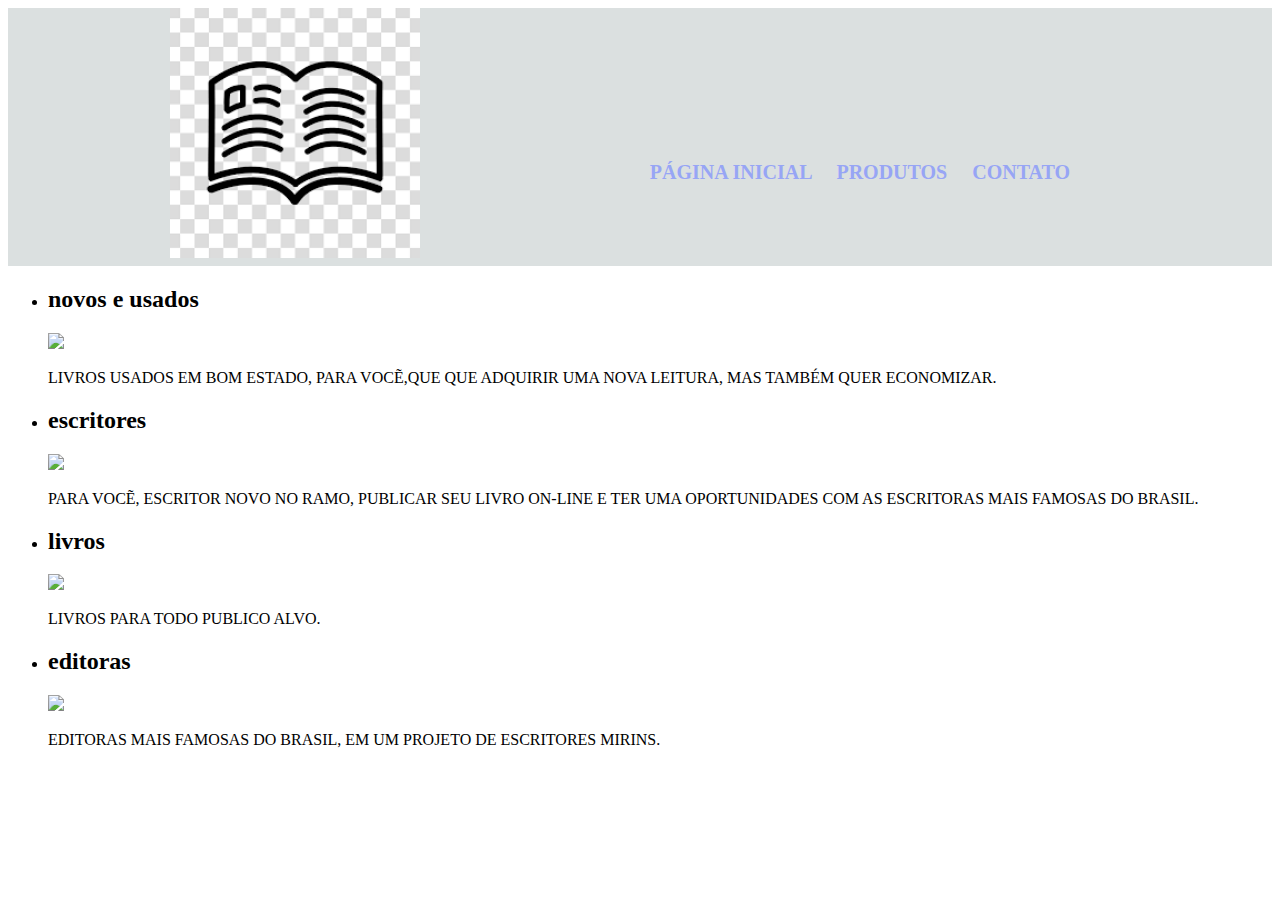
==== produtos.html @ 89829827 "MDBUDHUWD" ====
<!DOCTYPE html>
<html lang="en">
<head>
    <meta charset="UTF-8">
    <title>Livraria pisando nas nuvens</title>
    <link rel="stylesheet" href="produtos.css">
</head>
    <body>
        <header>
             <div class="caixa-nav">
        <h1><img id="logo" src="livro.png"</h1>
            <nav>
                 <ul>
                    <li><a href="index.html"> Página inicial </a></li>
                    <li><a href="produtos.html"> Produtos </a></li>
                    <li><a href="contato.html"> Contato </a></li>
                 </ul>
            </nav>
             </div>
        </header>

        <main>
            <ul>
                <li>
                    <h2>novos e usados</h2>
                    <img src="https://www.google.com/url?sa=i&url=https%3A%2F%2Fwww.enjoei.com.br%2Fp%2Flote-50-livros-usados-para-sebos-e-bibliotecas-46842589&psig=AOvVaw202BFV8phYe2udNOJren1y&ust=1669118412407000&source=images&cd=vfe&ved=0CBAQjRxqFwoTCNiH7_Ccv_sCFQAAAAAdAAAAABAD">
                    <p>LIVROS USADOS EM BOM ESTADO, PARA VOCẼ,QUE QUE ADQUIRIR UMA NOVA LEITURA, MAS TAMBÉM QUER ECONOMIZAR. </p>
                    <p></p>
                </li>
                <li>
                   <h2>escritores</h2>
                   <img src="https://www.google.com/url?sa=i&url=https%3A%2F%2Fwww.frizero.com.br%2F2021%2F02%2F23%2Faproveite-algumas-dicas-de-como-se-tornar-um-escritor-profissional%2F&psig=AOvVaw2swP_n5uzH-w28c6fLceJ4&ust=1669118490801000&source=images&cd=vfe&ved=0CBAQjRxqFwoTCKCV342dv_sCFQAAAAAdAAAAABAD">
                   <p> PARA VOCẼ, ESCRITOR  NOVO NO RAMO, PUBLICAR SEU LIVRO ON-LINE E TER UMA OPORTUNIDADES COM AS ESCRITORAS MAIS FAMOSAS DO BRASIL. </p>
                   
                </li>
                <li>
                   <h2>livros</h2>
                   <img src="https://www.google.com/url?sa=i&url=https%3A%2F%2Fvalor.globo.com%2Fcarreira%2Fcoluna%2Fcomo-superleitores-conseguem-ler-52-livros-por-ano.ghtml&psig=AOvVaw33Xaa-5WApSoKlL_DtCVUd&ust=1669118572552000&source=images&cd=vfe&ved=0CBAQjRxqFwoTCMCgx7Odv_sCFQAAAAAdAAAAABAD">
                   <p> LIVROS PARA TODO PUBLICO ALVO.</p>
                   
                </li>
                <li>
                    <h2>editoras</h2>
                    <img src="https://www.google.com/url?sa=i&url=https%3A%2F%2Fwww.le.com.br%2Fblog%2Feditoras-distribuidas%2F&psig=AOvVaw3THEHQl9f2pIXLK9C3tBj8&ust=1669118613123000&source=images&cd=vfe&ved=0CBAQjRxqFwoTCIiPksSdv_sCFQAAAAAdAAAAABAD">
                   <p> EDITORAS MAIS FAMOSAS DO BRASIL, EM UM PROJETO DE ESCRITORES MIRINS.</p>
                   
                </li>

            </ul>
        </main>
    </body>
</html>
---- produtos.css ----
header {
        background: rgb(219, 224, 224);
      }
        
    .caixa-nav{   
        position: relative;
        width: 940px;
        margin: 0 auto;
    }
    
    h1 {
        display: inline;
    }
    
    #logo {
        width: 250px;
    }
    
    nav {
        display: inline-block;
        position: absolute;
        right: 30px;
        top: 110px;
    }
    
    nav li {
        display: inline;
        margin: 10px;
    }
    
    nav a {
        text-transform: uppercase;
        color: rgb(151, 165, 245);
        font-weight: bold;
        font-size: 20px;
        text-decoration: none;
    }
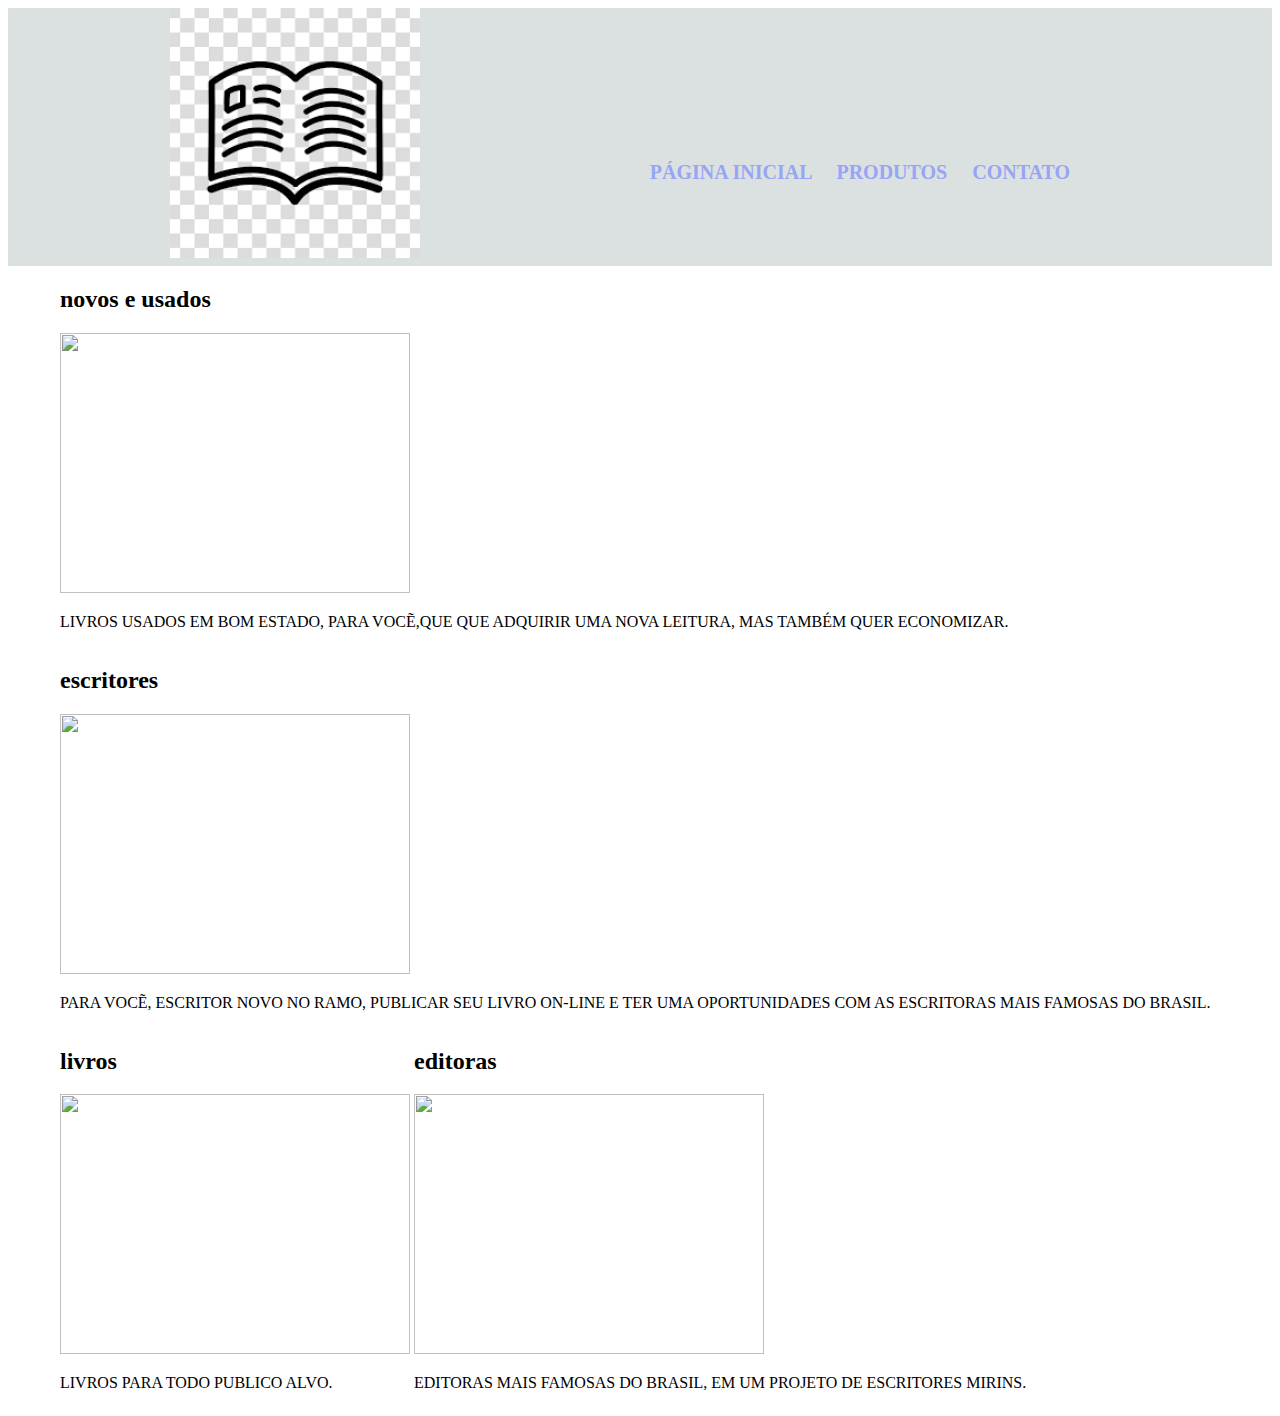
==== commit 84e576ef: "losdoosa" ====
--- a/produtos.html
+++ b/produtos.html
@@ -20,28 +20,28 @@
         </header>
 
         <main>
-            <ul>
+            <ul class="produtos">
                 <li>
                     <h2>novos e usados</h2>
-                    <img src="https://www.google.com/url?sa=i&url=https%3A%2F%2Fwww.enjoei.com.br%2Fp%2Flote-50-livros-usados-para-sebos-e-bibliotecas-46842589&psig=AOvVaw202BFV8phYe2udNOJren1y&ust=1669118412407000&source=images&cd=vfe&ved=0CBAQjRxqFwoTCNiH7_Ccv_sCFQAAAAAdAAAAABAD">
+                    <img class="item" src="https://investidorsardinha.r7.com/wp-content/uploads/2020/08/livros-sobre-investimentos-1024x683.jpg.webp">
                     <p>LIVROS USADOS EM BOM ESTADO, PARA VOCẼ,QUE QUE ADQUIRIR UMA NOVA LEITURA, MAS TAMBÉM QUER ECONOMIZAR. </p>
                     <p></p>
                 </li>
                 <li>
                    <h2>escritores</h2>
-                   <img src="https://www.google.com/url?sa=i&url=https%3A%2F%2Fwww.frizero.com.br%2F2021%2F02%2F23%2Faproveite-algumas-dicas-de-como-se-tornar-um-escritor-profissional%2F&psig=AOvVaw2swP_n5uzH-w28c6fLceJ4&ust=1669118490801000&source=images&cd=vfe&ved=0CBAQjRxqFwoTCKCV342dv_sCFQAAAAAdAAAAABAD">
+                   <img class="item" src="https://www.frizero.com.br/2021/02/23/aproveite-algumas-dicas-de-como-se-tornar-um-escritor-profissional/">
                    <p> PARA VOCẼ, ESCRITOR  NOVO NO RAMO, PUBLICAR SEU LIVRO ON-LINE E TER UMA OPORTUNIDADES COM AS ESCRITORAS MAIS FAMOSAS DO BRASIL. </p>
                    
                 </li>
                 <li>
                    <h2>livros</h2>
-                   <img src="https://www.google.com/url?sa=i&url=https%3A%2F%2Fvalor.globo.com%2Fcarreira%2Fcoluna%2Fcomo-superleitores-conseguem-ler-52-livros-por-ano.ghtml&psig=AOvVaw33Xaa-5WApSoKlL_DtCVUd&ust=1669118572552000&source=images&cd=vfe&ved=0CBAQjRxqFwoTCMCgx7Odv_sCFQAAAAAdAAAAABAD">
+                   <img class="item" src="https://classic.exame.com/wp-content/uploads/2020/11/livros-2.jpg?quality=70&strip=info&w=1024">
                    <p> LIVROS PARA TODO PUBLICO ALVO.</p>
                    
                 </li>
                 <li>
                     <h2>editoras</h2>
-                    <img src="https://www.google.com/url?sa=i&url=https%3A%2F%2Fwww.le.com.br%2Fblog%2Feditoras-distribuidas%2F&psig=AOvVaw3THEHQl9f2pIXLK9C3tBj8&ust=1669118613123000&source=images&cd=vfe&ved=0CBAQjRxqFwoTCIiPksSdv_sCFQAAAAAdAAAAABAD">
+                    <img class="item" src="https://2.bp.blogspot.com/-ancvQ3mLQ1w/WM1raoN5TNI/AAAAAAAAXxE/qRBYt-BFY2ED03Np_81IraDgD-BtsdN7wCLcB/s640/editoras1.png">
                    <p> EDITORAS MAIS FAMOSAS DO BRASIL, EM UM PROJETO DE ESCRITORES MIRINS.</p>
                    
                 </li>
--- a/produtos.css
+++ b/produtos.css
@@ -34,4 +34,18 @@
         font-weight: bold;
         font-size: 20px;
         text-decoration: none;
+    }
+
+    .produtos {
+        width: 1200px;
+        margin: 0 auto;
+    }
+
+    .produtos li {
+        display: inline-block;
+    }
+
+    .item {
+        width: 350px;
+        height: 260px;
     }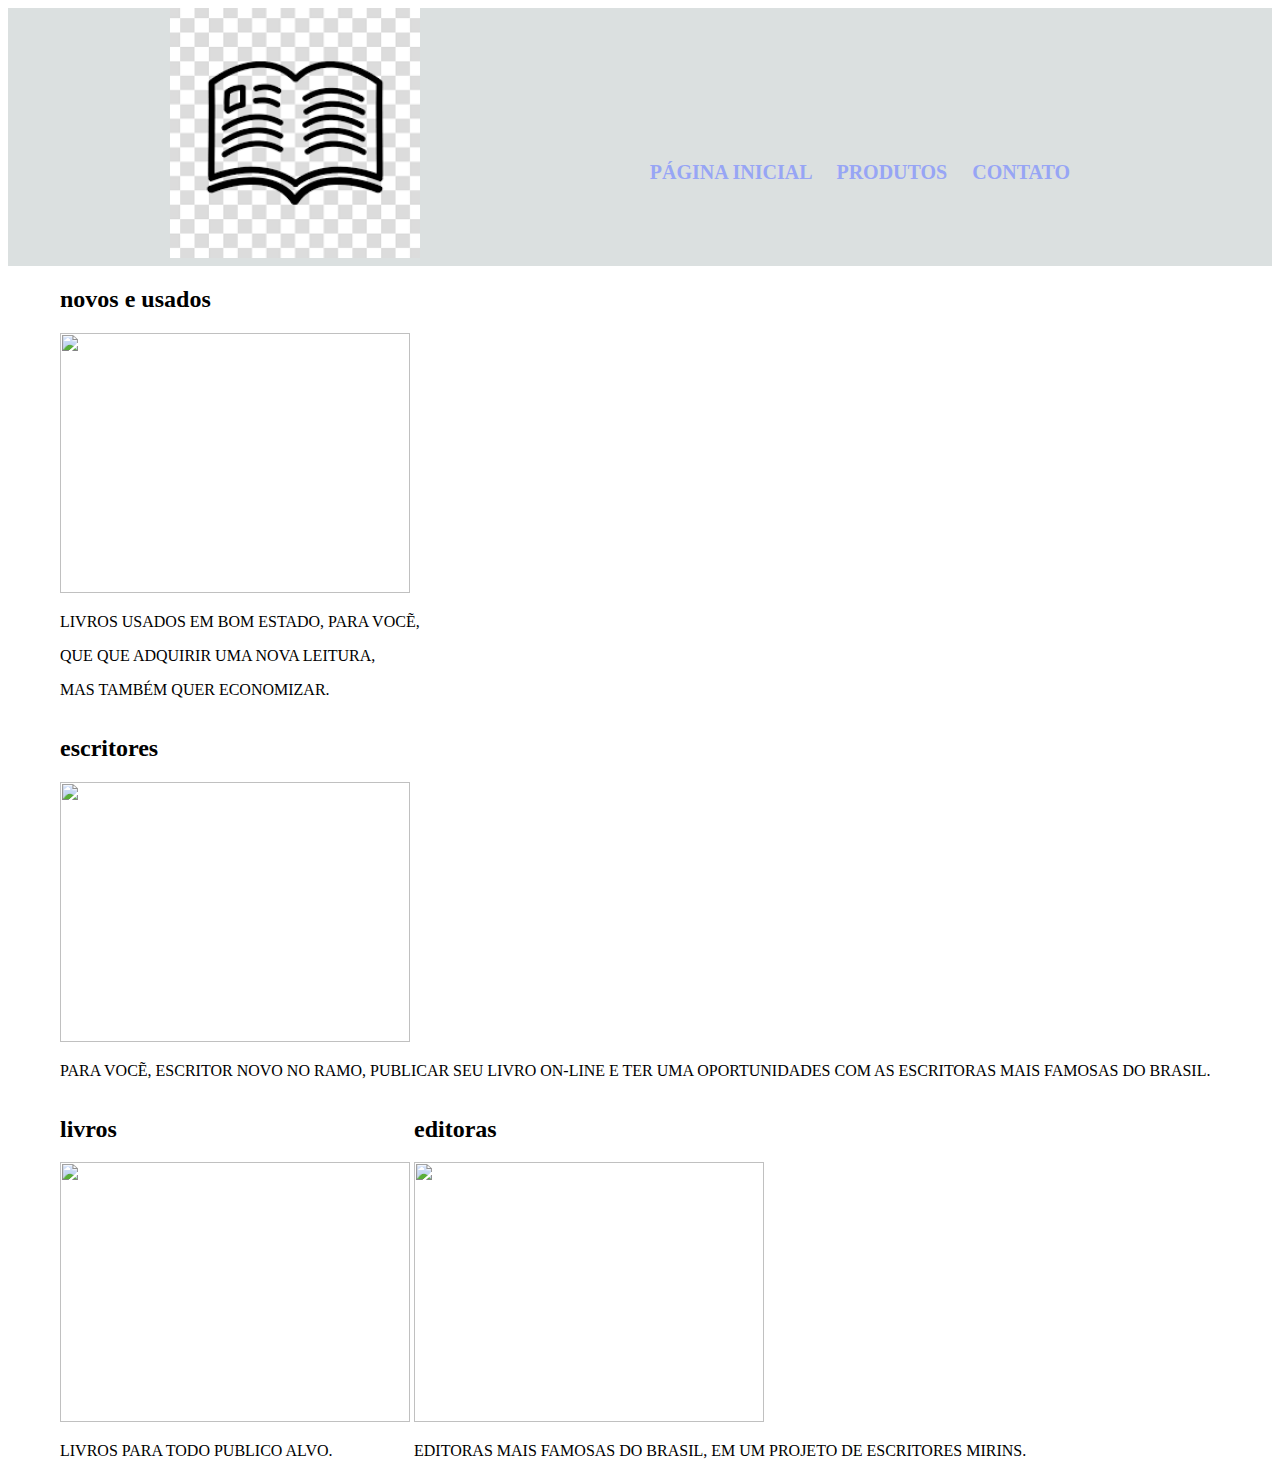
==== commit 60ff0f28: "jjj" ====
--- a/produtos.html
+++ b/produtos.html
@@ -24,12 +24,14 @@
                 <li>
                     <h2>novos e usados</h2>
                     <img class="item" src="https://investidorsardinha.r7.com/wp-content/uploads/2020/08/livros-sobre-investimentos-1024x683.jpg.webp">
-                    <p>LIVROS USADOS EM BOM ESTADO, PARA VOCẼ,QUE QUE ADQUIRIR UMA NOVA LEITURA, MAS TAMBÉM QUER ECONOMIZAR. </p>
+                    <p>LIVROS USADOS EM BOM ESTADO, PARA VOCẼ,</p>
+                       <p> QUE QUE ADQUIRIR UMA NOVA LEITURA, </p>
+                      <p>  MAS TAMBÉM QUER ECONOMIZAR. </p>
                     <p></p>
                 </li>
                 <li>
                    <h2>escritores</h2>
-                   <img class="item" src="https://www.frizero.com.br/2021/02/23/aproveite-algumas-dicas-de-como-se-tornar-um-escritor-profissional/">
+                   <img class="item" src="https://br.depositphotos.com/151972082/stock-photo-person-writing-in-notebook.html">
                    <p> PARA VOCẼ, ESCRITOR  NOVO NO RAMO, PUBLICAR SEU LIVRO ON-LINE E TER UMA OPORTUNIDADES COM AS ESCRITORAS MAIS FAMOSAS DO BRASIL. </p>
                    
                 </li>
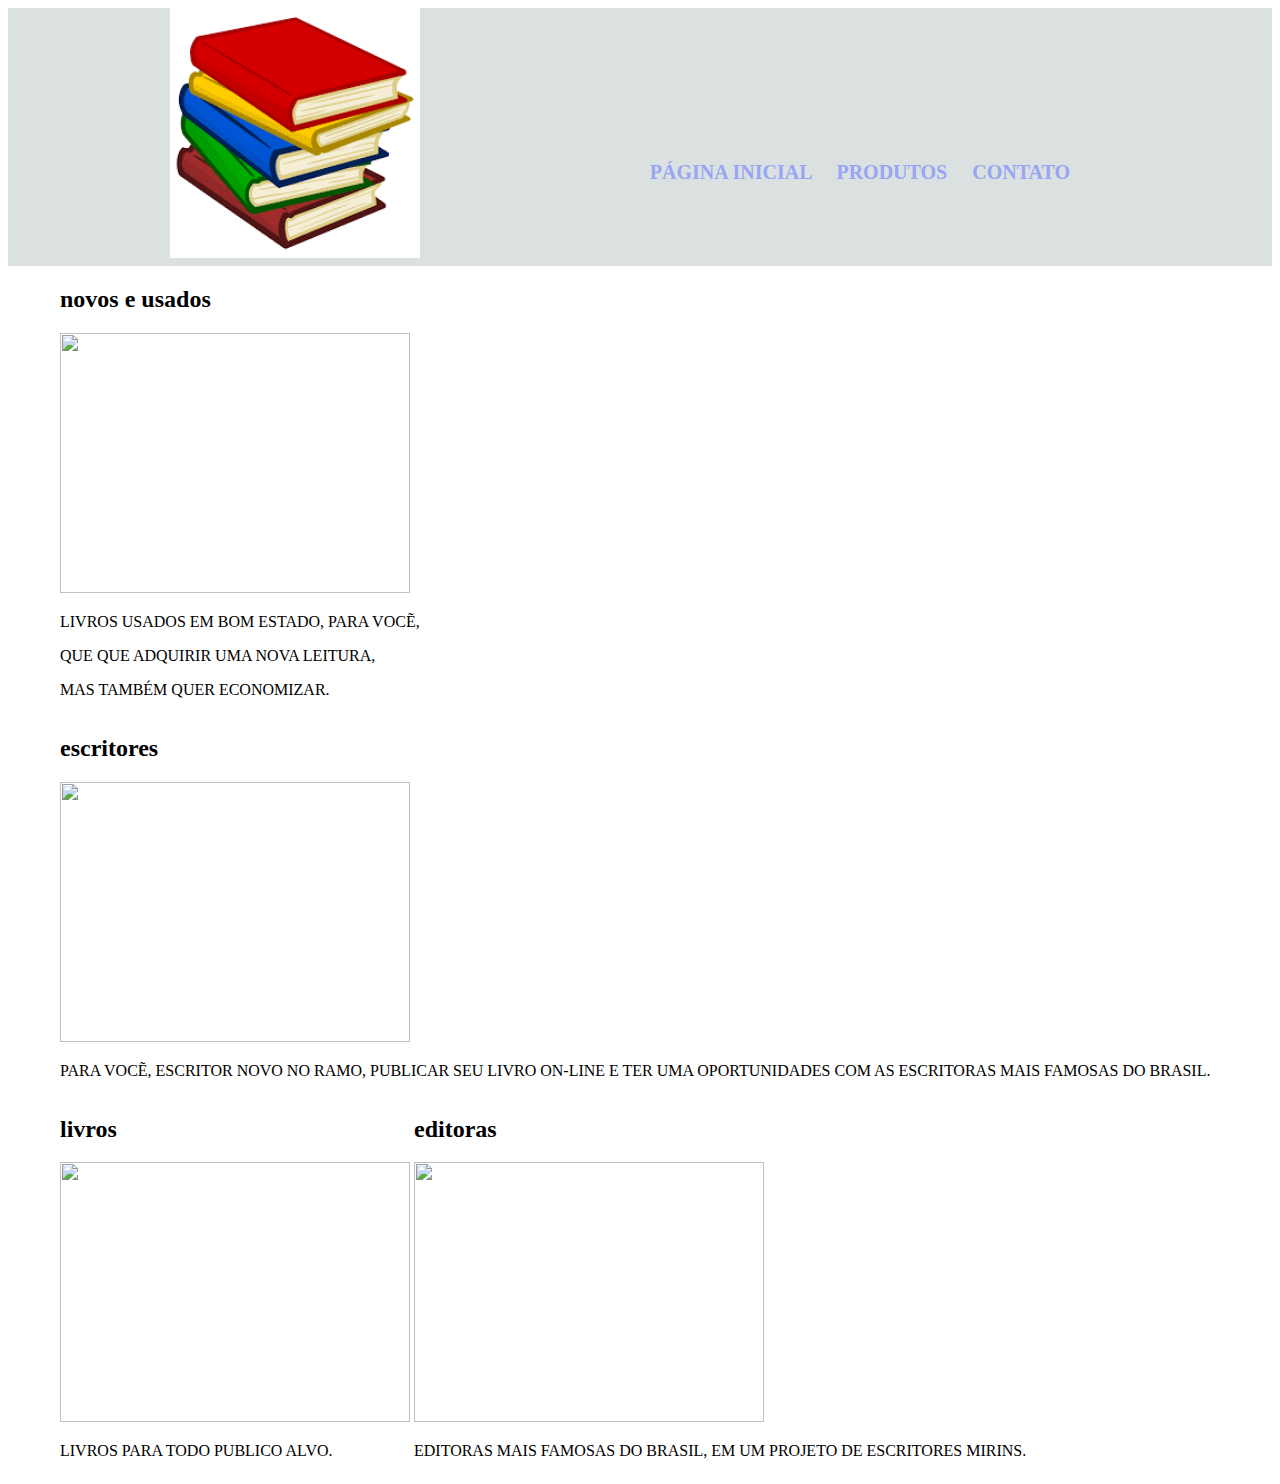
==== commit 39cdf45f: "mmmmm" ====
--- a/produtos.html
+++ b/produtos.html
@@ -8,7 +8,7 @@
     <body>
         <header>
              <div class="caixa-nav">
-        <h1><img id="logo" src="livro.png"</h1>
+        <h1><img id="logo" src="images.png"</h1>
             <nav>
                  <ul>
                     <li><a href="index.html"> Página inicial </a></li>
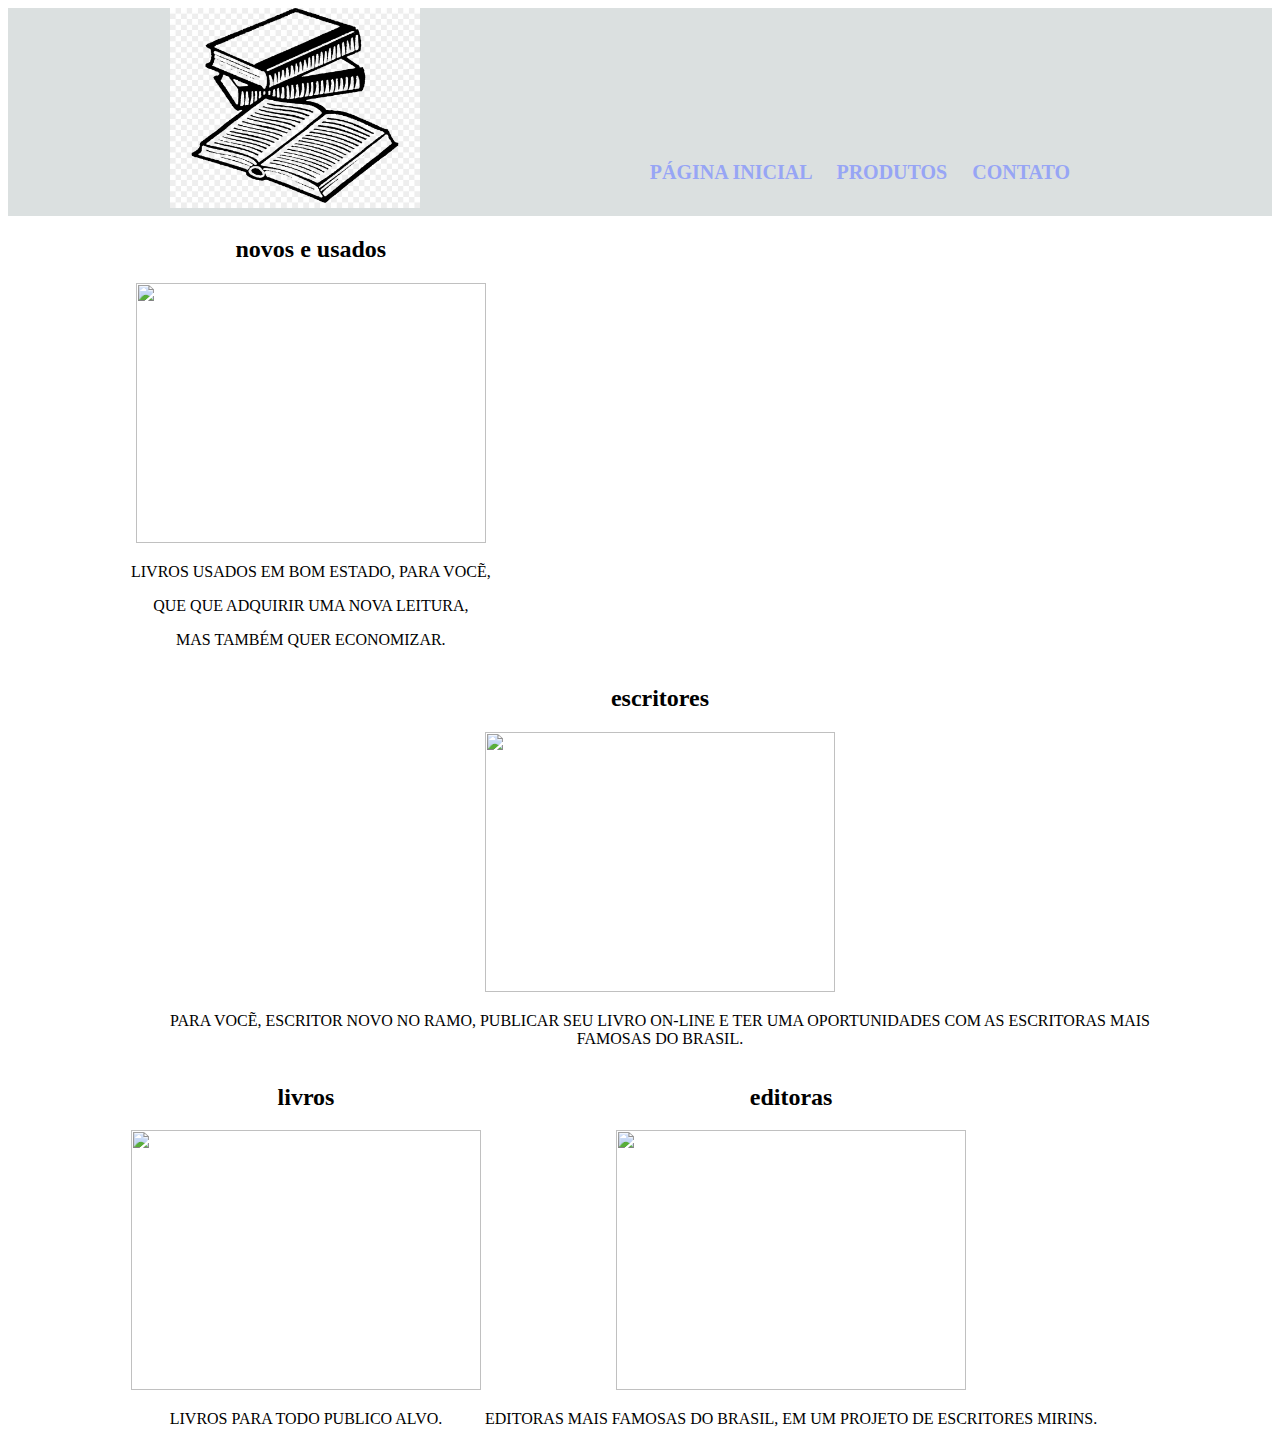
==== commit a486539b: "mmm" ====
--- a/produtos.html
+++ b/produtos.html
@@ -23,7 +23,7 @@
             <ul class="produtos">
                 <li>
                     <h2>novos e usados</h2>
-                    <img class="item" src="https://investidorsardinha.r7.com/wp-content/uploads/2020/08/livros-sobre-investimentos-1024x683.jpg.webp">
+                    <img class="item" src="https://livroemcena.files.wordpress.com/2016/01/dsc_0043.png">
                     <p>LIVROS USADOS EM BOM ESTADO, PARA VOCẼ,</p>
                        <p> QUE QUE ADQUIRIR UMA NOVA LEITURA, </p>
                       <p>  MAS TAMBÉM QUER ECONOMIZAR. </p>
@@ -31,7 +31,7 @@
                 </li>
                 <li>
                    <h2>escritores</h2>
-                   <img class="item" src="https://br.depositphotos.com/151972082/stock-photo-person-writing-in-notebook.html">
+                   <img class="item" src="http://www.infoescola.com/wp-content/uploads/2014/02/escrevendo.jpg">
                    <p> PARA VOCẼ, ESCRITOR  NOVO NO RAMO, PUBLICAR SEU LIVRO ON-LINE E TER UMA OPORTUNIDADES COM AS ESCRITORAS MAIS FAMOSAS DO BRASIL. </p>
                    
                 </li>
@@ -43,7 +43,7 @@
                 </li>
                 <li>
                     <h2>editoras</h2>
-                    <img class="item" src="https://2.bp.blogspot.com/-ancvQ3mLQ1w/WM1raoN5TNI/AAAAAAAAXxE/qRBYt-BFY2ED03Np_81IraDgD-BtsdN7wCLcB/s640/editoras1.png">
+                    <img class="item" src="https://www.reviewbox.com.br/wp-content/uploads/2019/08/diversos-livros-empilhados-1024x662.jpg">
                    <p> EDITORAS MAIS FAMOSAS DO BRASIL, EM UM PROJETO DE ESCRITORES MIRINS.</p>
                    
                 </li>
--- a/produtos.css
+++ b/produtos.css
@@ -37,12 +37,13 @@
     }
 
     .produtos {
-        width: 1200px;
+        width: 1058px;
         margin: 0 auto;
     }
 
     .produtos li {
         display: inline-block;
+        text-align: center;
     }
 
     .item {
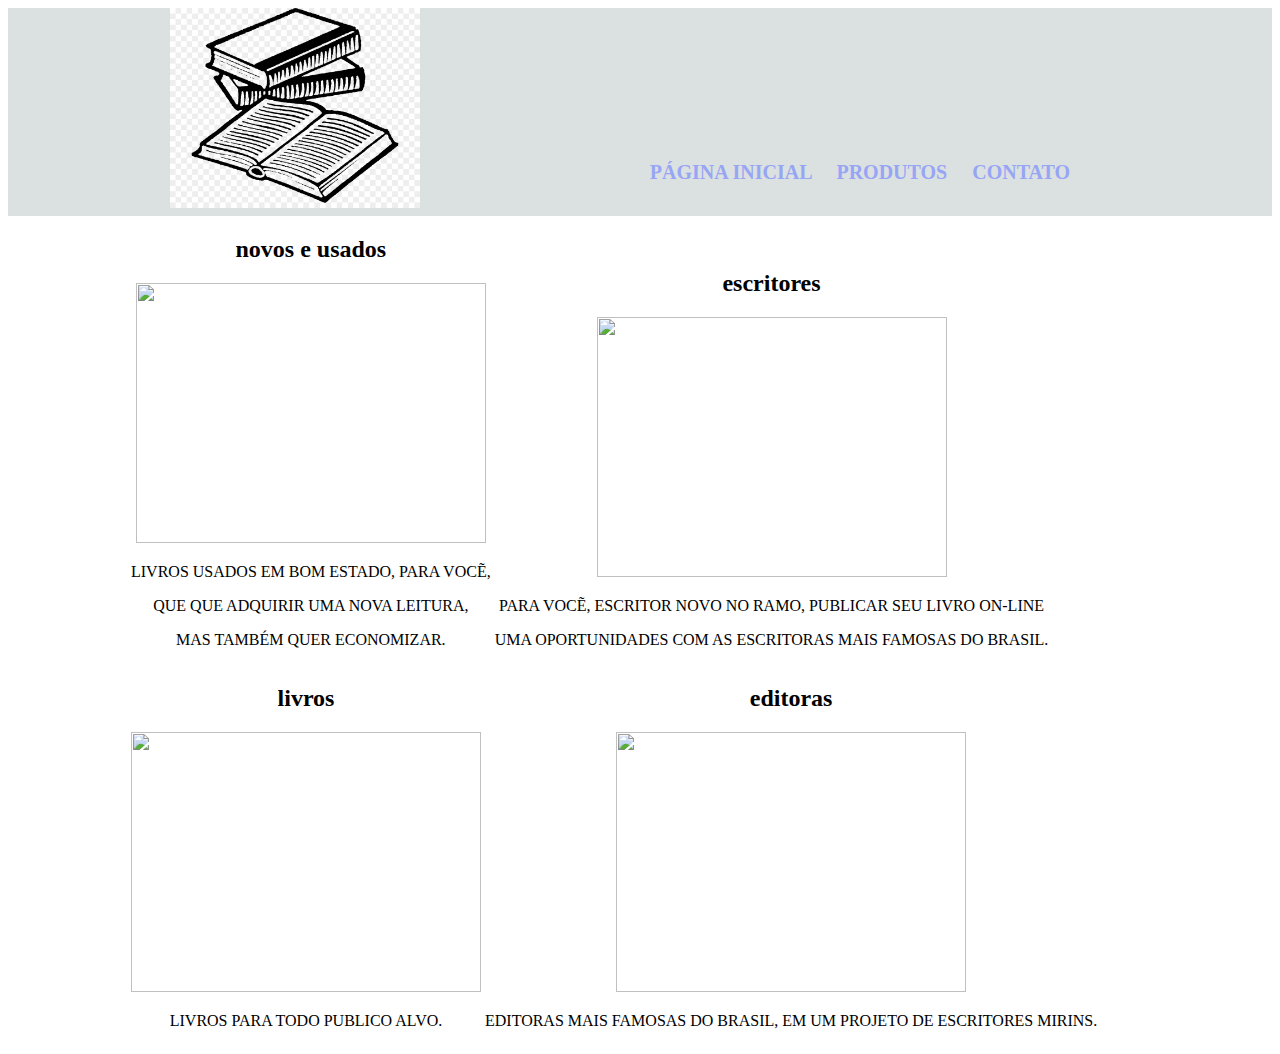
==== commit 90698251: "jenyfer apaixonada" ====
--- a/produtos.html
+++ b/produtos.html
@@ -32,18 +32,19 @@
                 <li>
                    <h2>escritores</h2>
                    <img class="item" src="http://www.infoescola.com/wp-content/uploads/2014/02/escrevendo.jpg">
-                   <p> PARA VOCẼ, ESCRITOR  NOVO NO RAMO, PUBLICAR SEU LIVRO ON-LINE E TER UMA OPORTUNIDADES COM AS ESCRITORAS MAIS FAMOSAS DO BRASIL. </p>
+                   <p> PARA VOCẼ, ESCRITOR  NOVO NO RAMO, PUBLICAR SEU LIVRO ON-LINE </p> 
+                   <p> UMA OPORTUNIDADES COM AS ESCRITORAS MAIS FAMOSAS DO BRASIL. </p>
                    
                 </li>
                 <li>
                    <h2>livros</h2>
-                   <img class="item" src="https://classic.exame.com/wp-content/uploads/2020/11/livros-2.jpg?quality=70&strip=info&w=1024">
+                   <img class="item" src="https://www.reviewbox.com.br/wp-content/uploads/2019/08/diversos-livros-empilhados-1024x662.jpg">
                    <p> LIVROS PARA TODO PUBLICO ALVO.</p>
                    
                 </li>
                 <li>
                     <h2>editoras</h2>
-                    <img class="item" src="https://www.reviewbox.com.br/wp-content/uploads/2019/08/diversos-livros-empilhados-1024x662.jpg">
+                    <img class="item" src="https://2.bp.blogspot.com/-ancvQ3mLQ1w/WM1raoN5TNI/AAAAAAAAXxE/qRBYt-BFY2ED03Np_81IraDgD-BtsdN7wCLcB/s640/editoras1.png">
                    <p> EDITORAS MAIS FAMOSAS DO BRASIL, EM UM PROJETO DE ESCRITORES MIRINS.</p>
                    
                 </li>
